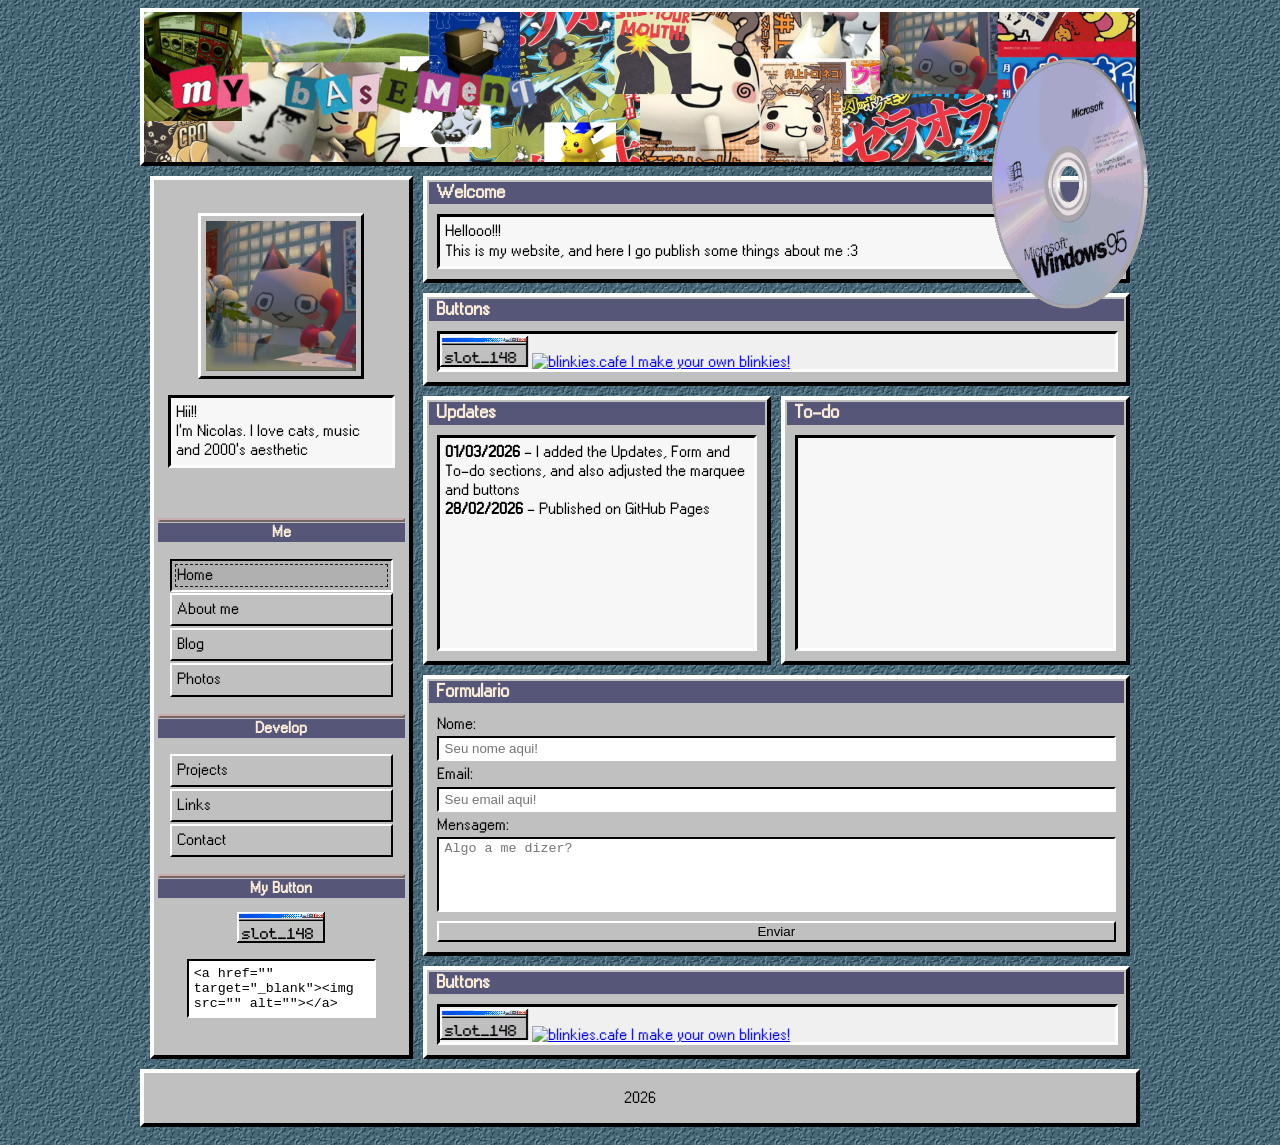
==== index.html @ c464963e ""fix audio"" ====
<!DOCTYPE html>
<html lang="en">
<head>
    <meta charset="UTF-8">
    <meta name="viewport" content="width=device-width, initial-scale=1.0">
    <link rel="stylesheet" href="css/normalize.css">
    <link rel="stylesheet" href="css/style.css">
    <title>My Basement</title>
</head>
<body>
    <audio autoplay="true" loop  id="my_audio">
        <source src="assets/sounds/Local Forecast - Elevator.mp3" type="audio/mpeg">
    </audio>
    <audio autoplay="true" loop id="my_audio_2">
        <source src="assets/sounds/freesound_community-old_computer-32052.mp3" type="audio/mpeg">
    </audio>
    <div class="painel">
        <img src="assets/imgs/cd-windows.gif" alt="" style="width: 250px; right: 85px; top: 50px">
    </div>
    <div class="container">
        <header></header>
        <div class="main-container">
            <aside class="sidebar">
                <div class="img-container">
                    <img src="assets/imgs/me.jpeg">
                    <p>Hii!!<br> I'm Nicolas. I love cats, music and 2000's aesthetic</p>
                </div>
                <nav>
                    <hr class="divider">
                    <h4>Me</h4>
                    <ul>
                        <li class="active">Home</li>
                        <li>About me</li>
                        <li>Blog</li>
                        <li>Photos</li>
                    </ul>
                    <hr class="divider">
                    <h4>Develop</h4>
                    <ul>
                        <li>Projects</li>
                        <li>Links</li>
                        <li>Contact</li>
                    </ul>
                    <hr class="divider">
                    <h4>My Button</h4>
                    <div class="button-container">
                        <a href="">
                            <img src="assets/imgs/my_button2.png" alt="my-button" href>
                        </a>
                        <textarea rows="3" style="outline: none;" readonly><a href="" target="_blank"><img src="" alt=""></a></textarea>
                    </div>
                    
                </nav>
            </aside>
            <main>
                <div class="box">
                    <h3>Welcome</h3>
                    <p>Hellooo!!! <br>This is my website, and here I go publish some things about me :3</p>
                </div>
                <div class="box">
                    <h3>Buttons</h3>
                    <div class="marquee">
                        <div class="track">
                            <img src="assets/imgs/my_button2.png" alt="">
                            <a href='https://blinkies.cafe' target='_blank'><img src='https://blinkies.cafe/b/display/blinkiesCafe-badge.gif' alt='blinkies.cafe | make your own blinkies!'></a>
                            <!-- <a href="https://atabook.org"><img src="assets/imgs/img.gif" alt=""></a> -->
                        </div>
                    </div>
                </div>
                
                <div class="column-container">
                    <div class="box">
                        <h3>Updates</h3>
                        <p class="paragraph-updates">
                            <b>01/03/2026</b> - I added the Updates, Form and To-do sections, and also adjusted the marquee and buttons<br>
                            <b>28/02/2026</b> - Published on GitHub Pages
                        </p>
                    </div>
                    <div class="box">
                        <h3>To-do</h3>
                        <p class="paragraph-updates">
                            
                        </p>
                    </div>
                </div>
                
                <div class="box">
                    <h3>Formulario</h3>
                    <form action="https://formsubmit.co/90d17c05750c8ff97c90acd4b700910f" method="post">
                        <label for="nome">Nome:</label><br>
                        <input type="text" name="nome" placeholder="Seu nome aqui!" id="nome" required="">
                        <br>
                        <label for="email">Email:</label><br>
                        <input type="email" name="email" id="email" placeholder="Seu email aqui!" required="">
                        <br>
                        <label for="mensagem">Mensagem:</label><br>
                        <textarea name="msg" id="mensagem" placeholder="Algo a me dizer?" required=""></textarea><br>
                        <button type="submit">Enviar</button>
                        <input type="hidden" name="_subject" value="Novo envio!">
                        <input type="hidden" name="_template" value="basic">
                        <input type="hidden" name="_autoresponse" value="Obrigado por entrar em contato! Retornarei assim que possivel">
                        <input type="text" name="_honey" style="display:none">
                        <input type="hidden" name="_next" value="https://slot148.github.io/_portifolio/status_pages/thanks.html">
                    </form>
                </div>

                <div class="box">
                    <h3>Buttons</h3>
                    <div class="marquee">
                        <div class="track">
                            <img src="assets/imgs/my_button2.png" alt="">
                            <a href='https://blinkies.cafe' target='_blank'><img src='https://blinkies.cafe/b/display/blinkiesCafe-badge.gif' alt='blinkies.cafe | make your own blinkies!'></a>
                            <!-- <a href="https://atabook.org"><img src="assets/imgs/img.gif" alt=""></a> -->
                        </div>
                    </div>
                </div>
                
            </main>
        </div>
        <footer>2026</footer>
        <audio preload="auto" id="my_audio_3">
            <source src="assets/sounds/soundreality-mouse-click-sfx-478755.mp3" type="audio/mpeg">
        </audio>
    </div>
</body>
<script src="js/main.js"></script>
</html>
---- css/style.css ----
:root{
    --padding: 14px;
    --margin: 10px;
    --sidebar-width: 350px;
    --page-width: 1000px;
    --header-height: 150px;
    --font-size: 16px;
    --lineheight: 1.2;
    --border: 4px solid;
    --border-active:  rgb(255,255,255) rgb(0,0,0) rgb(0,0,0) rgb(255,255,255);
    --border-inactive: rgb(0,0,0) rgb(255,255,255) rgb(255,255,255) rgb(0,0,0);
    --color-1: #c0c0c0;
    --color-2: #b0b0b0;
    --color-3: #f0f0f0;
    --color-4: #faebd7;
    --color-5: #565679;
}

@font-face {
    font-family: "w95fa";
    src: url("../assets/fonts/w95fa.woff2") format("woff2");
    font-weight: normal;
    font-style: normal;
    font-display: swap; /* Melhora performance */
}

body{
    font-size: var(--font-size);
    font-family: w95fa;
    overflow-x: hidden;
    display: flex;
    justify-content: center;
    line-height: var(--lineheight);
    background: url("../assets/imgs/1-h.gif");
    position: relative;
}

header{
    border: var(--border);
    border-color: var(--border-active);
    display: flex;
    justify-content: center;
    height: var(--header-height);
    background-image: url('../assets/imgs/header2.png');
    background-size: cover;
    background-position: center;
}

.container{
    width: var(--page-width);
}

.main-container{
    display: flex;
}

main{
    width: 100%;
    margin-top: var(--margin);
}

main > .box:last-child{
    margin-bottom: 0;
}

.sidebar{
    border: var(--border);
    border-color: var(--border-active);
    width: var(--sidebar-width);
    display: flex;
    flex-direction: column;
    justify-content: space-evenly;
    text-align: center;
    margin: var(--margin) 0 0 var(--margin);
    background-color: #c0c0c0;
}

.sidebar ul{
    list-style: none;
    padding: var(--padding);
    margin: 0;
    text-align: left;
}

.sidebar h4{
    margin: 0 4px;
    background-color: var(--color-5);
    color: var(--color-4);
}

.sidebar li{
    border: 2px solid;
    border-color: var(--border-active);
    padding: 5px;
    margin: 2px;
    cursor: pointer;
}

.sidebar li:active{
    border-color: var(--border-inactive);
    background-color: #b0b0b0;
    transform: translateY(1px);
    outline: 1px dashed #1d1c1c;
    outline-offset: -6px;
}

.sidebar li.active{
    border-color: var(--border-inactive);
    background-color: #b0b0b0;
    transform: translateY(1px);
    outline: 1px dashed #1d1c1c;
    outline-offset: -6px;
    cursor: default;
}

.img-container{
    display: flex;
    align-items: center;
    justify-content: center;
    flex-direction: column;
    padding: var(--padding);
}

.img-container>img{
    width: 150px;
    height: 150px;
    border: 3px solid;
    border-color: var(--border-active);
    padding: 5px;
}

.img-container>p, .box > p{
    border: 3px solid;
    border-color: var(--border-inactive);
    background-color: #f8f7f7;
    text-align: left;
    padding: 5px;
}

.box{
    border: 4px solid;
    border-color: var(--border-active);
    background-color: #c0c0c0;
    margin: 0 var(--margin) var(--margin) var(--margin);
}

.box > h3{
    background-color: var(--color-5);
    color: var(--color-4);
    margin: 2px;
    padding: 0 7px;
}

.box > p{
    margin: var(--margin);
}

form * {
    box-sizing: border-box; /* Padrão para todos elementos */
}

.box > form{
    box-sizing: border-box;
    margin: 0 var(--margin) 0 0;
    padding: var(--margin);
    width: 100%;
}

.box > form input, .box > form > textarea {
    outline: none;
    height: 25px;
    width: 100%;
    border: 2px solid;
    border-color: var(--border-inactive);
    margin: 2px 0 4px 0;
    padding: 2px 6px;
}

.box > form > textarea {
    height: 75px;
    resize: none;
}

.box > form > button{
    width: 100%;
    border: 2px solid;
    border-color: var(--border-active);
    background-color: var(--color-1);
}

.box > form > button:active{
    border-color: var(--border-inactive);
    background-color: var(--color-2);
    transform: translateY(2px);
}

footer{
    display: flex;
    background-color: #c0c0c0;
    border: 4px solid;
    border-color: var(--border-active);
    margin: var(--margin) 0;
    height: 50px;
    align-items: center;
    justify-content: center;
    flex-direction: column;
}

.divider{
    border: 2px;
    border-style: outset;
    border-color: rgb(201, 172, 172);
    margin: 1px 4px;
}

.button-container{
    padding: var(--padding);
}

.button-container img{
    padding-bottom: var(--margin);
}

.button-container textarea{
    border: 2px solid;
    border-color: var(--border-inactive);
    resize: none;
    padding: 5px;
}

.marquee {
    position: relative;
    width: 96.5%;
    height: 35px;
    overflow: hidden;
    border: 3px solid;
    border-color: var(--border-inactive);
    margin: var(--margin);
    background-color: var(--color-3);
}

.track {
    width: 100%;
    position: absolute;
    will-change: transform;
    white-space: nowrap;
    animation: 10s linear 0s infinite normal none running marquee;
}

.track:hover{
    animation-play-state: paused;
}

.track img{
    transform: translateY(2px);
}

@keyframes marquee{
    0% {
        transform: translateX(100%);
    }
    100% {
        transform: translateX(-100%);
    }
}

.column-container{
    display: flex;
    flex-direction: row;
}
.column-container > .box{
    width: 100%;
    margin-top: 0;
}

.column-container > .box:first-child{
    margin-right: 0;
}

.paragraph-updates{
    height: 200px;
    overflow-y: auto;
}

/* painel que fica sobre o principal para fazer colagens */
.painel{
    pointer-events: none;
    position: absolute;
    width: 100vw;
    height: 100vh;
}

.painel>img{
    position: absolute;
}
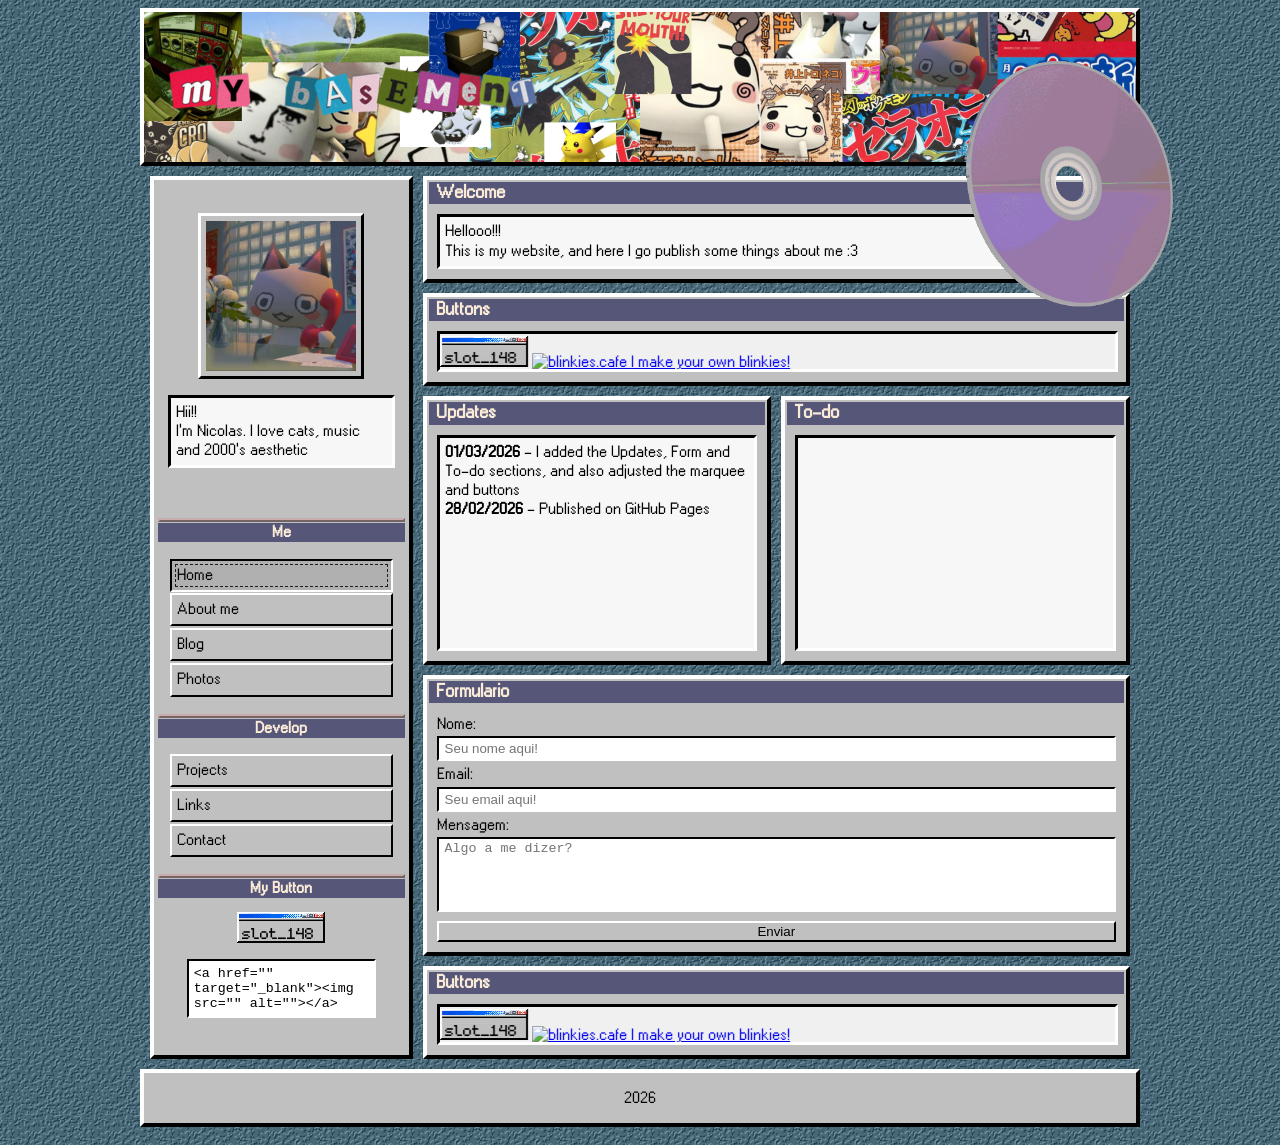
==== commit b603904c: "fix" ====
--- a/index.html
+++ b/index.html
@@ -8,6 +8,9 @@
     <title>My Basement</title>
 </head>
 <body>
+    <audio preload="auto" id="my_audio_3">
+        <source src="assets/sounds/soundreality-mouse-click-sfx-478755.mp3" type="audio/mpeg">
+    </audio>
     <audio autoplay="true" loop  id="my_audio">
         <source src="assets/sounds/Local Forecast - Elevator.mp3" type="audio/mpeg">
     </audio>
@@ -118,9 +121,6 @@
             </main>
         </div>
         <footer>2026</footer>
-        <audio preload="auto" id="my_audio_3">
-            <source src="assets/sounds/soundreality-mouse-click-sfx-478755.mp3" type="audio/mpeg">
-        </audio>
     </div>
 </body>
 <script src="js/main.js"></script>
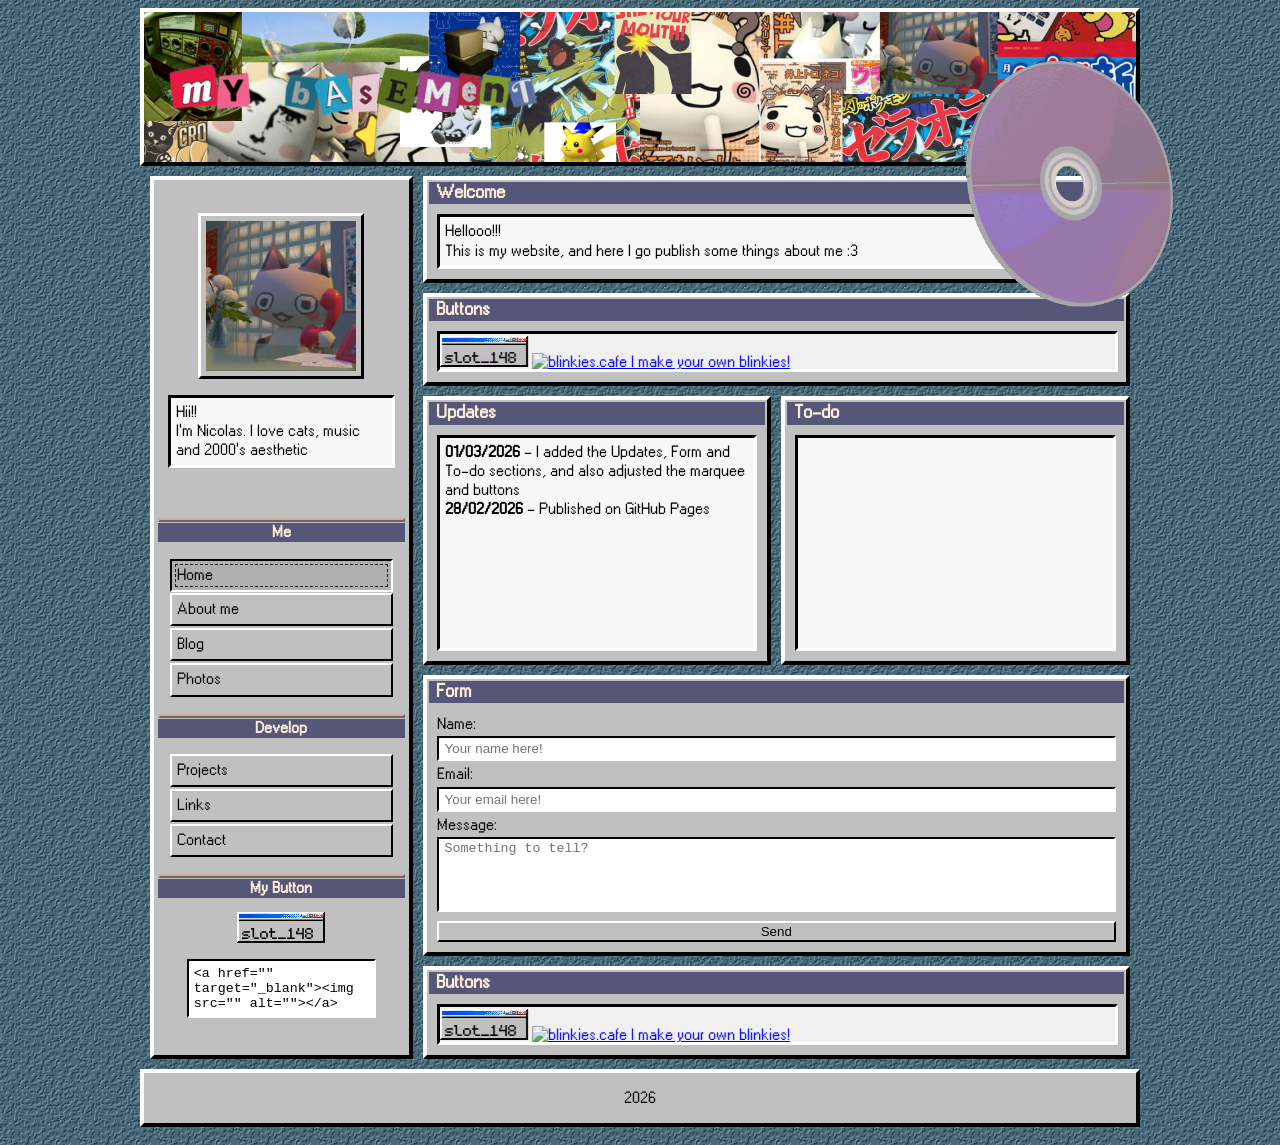
==== commit 4299dd2d: "js update" ====
--- a/index.html
+++ b/index.html
@@ -88,17 +88,17 @@
                 </div>
                 
                 <div class="box">
-                    <h3>Formulario</h3>
+                    <h3>Form</h3>
                     <form action="https://formsubmit.co/90d17c05750c8ff97c90acd4b700910f" method="post">
-                        <label for="nome">Nome:</label><br>
-                        <input type="text" name="nome" placeholder="Seu nome aqui!" id="nome" required="">
+                        <label for="nome">Name:</label><br>
+                        <input type="text" name="nome" placeholder="Your name here!" id="nome" required="">
                         <br>
                         <label for="email">Email:</label><br>
-                        <input type="email" name="email" id="email" placeholder="Seu email aqui!" required="">
+                        <input type="email" name="email" id="email" placeholder="Your email here!" required="">
                         <br>
-                        <label for="mensagem">Mensagem:</label><br>
-                        <textarea name="msg" id="mensagem" placeholder="Algo a me dizer?" required=""></textarea><br>
-                        <button type="submit">Enviar</button>
+                        <label for="mensagem">Message:</label><br>
+                        <textarea name="msg" id="mensagem" placeholder="Something to tell?" required=""></textarea><br>
+                        <button type="submit">Send</button>
                         <input type="hidden" name="_subject" value="Novo envio!">
                         <input type="hidden" name="_template" value="basic">
                         <input type="hidden" name="_autoresponse" value="Obrigado por entrar em contato! Retornarei assim que possivel">
--- a/css/style.css
+++ b/css/style.css
@@ -21,7 +21,7 @@
     src: url("../assets/fonts/w95fa.woff2") format("woff2");
     font-weight: normal;
     font-style: normal;
-    font-display: swap; /* Melhora performance */
+    font-display: swap;
 }
 
 body{
@@ -156,7 +156,7 @@
 }
 
 form * {
-    box-sizing: border-box; /* Padrão para todos elementos */
+    box-sizing: border-box;
 }
 
 .box > form{
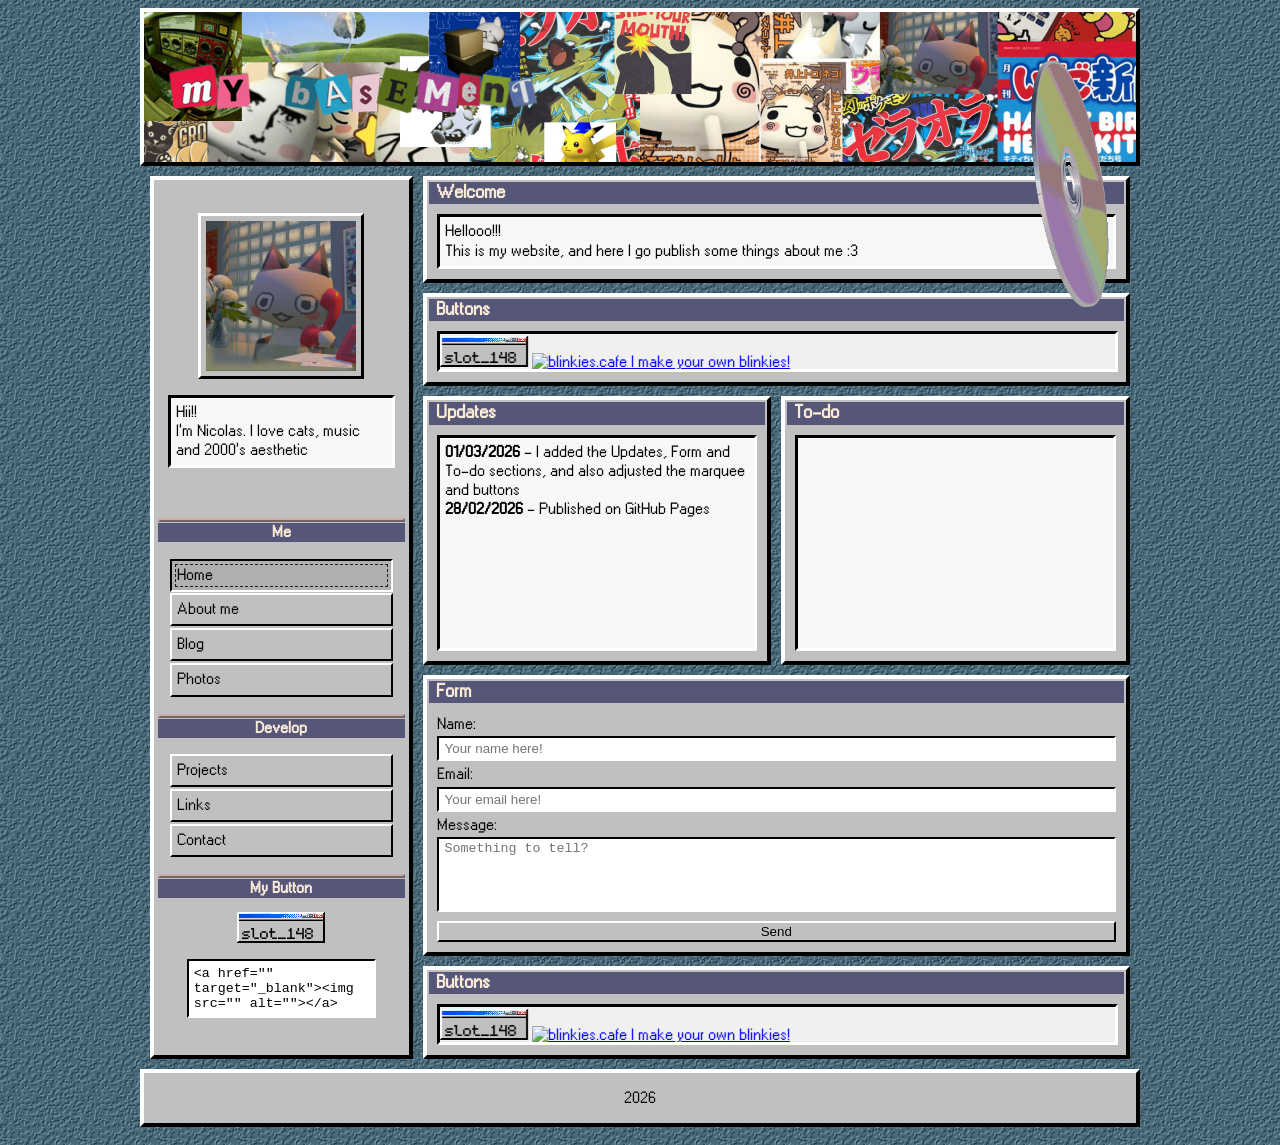
==== commit 12b97625: "update js" ====
--- a/index.html
+++ b/index.html
@@ -20,6 +20,7 @@
     <div class="painel">
         <img src="assets/imgs/cd-windows.gif" alt="" style="width: 250px; right: 85px; top: 50px">
     </div>
+
     <div class="container">
         <header></header>
         <div class="main-container">
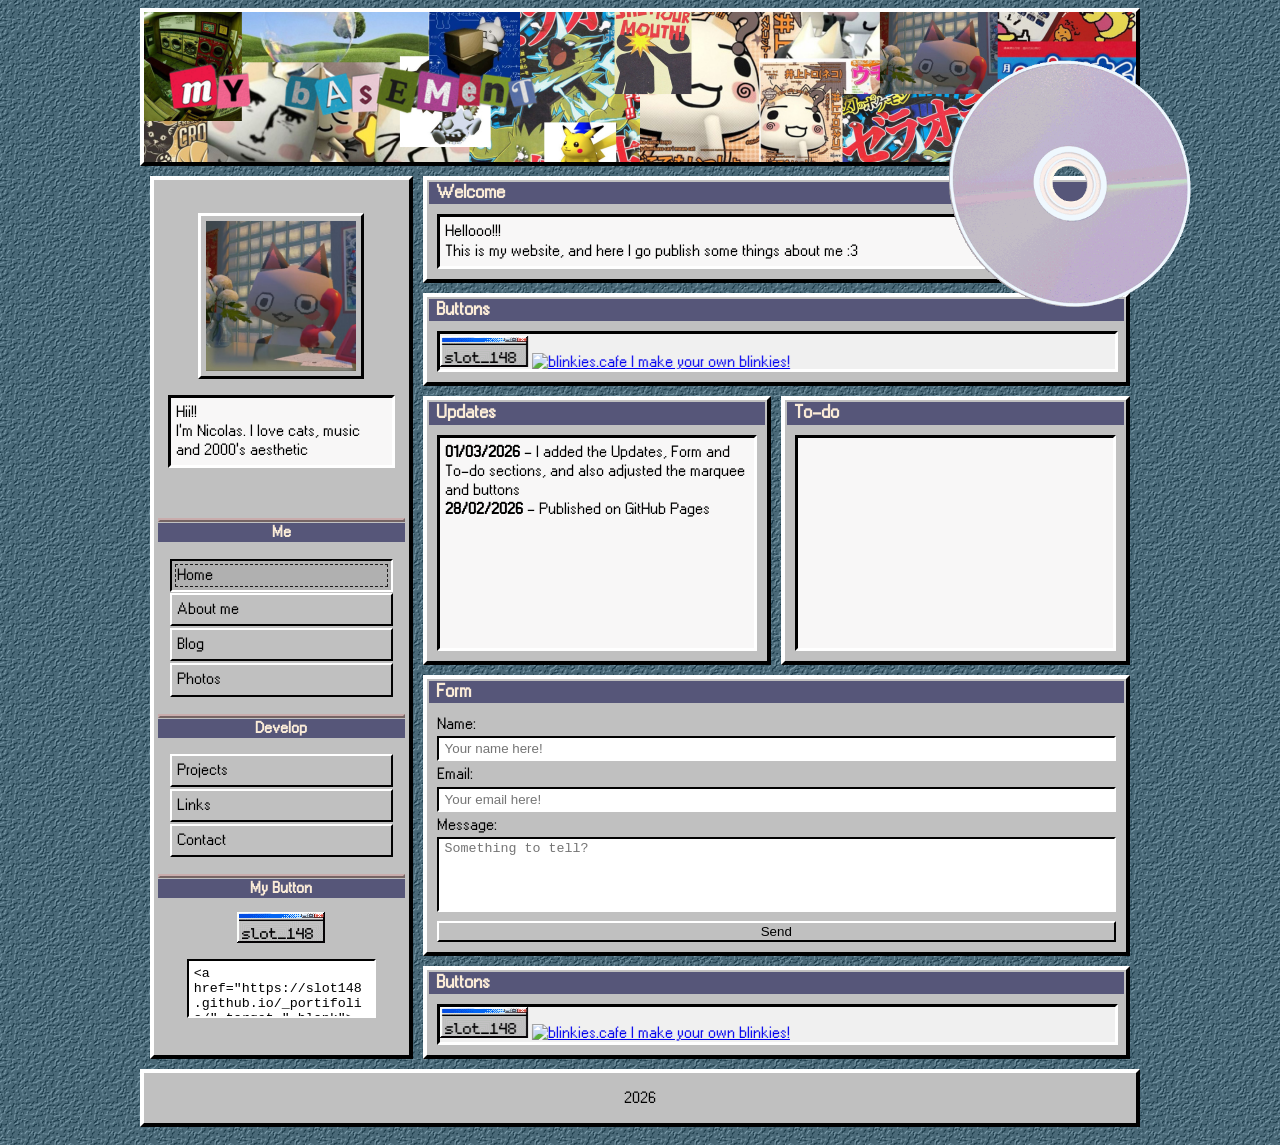
==== commit 9e3dc92b: "reverse marquee" ====
--- a/index.html
+++ b/index.html
@@ -51,7 +51,7 @@
                         <a href="">
                             <img src="assets/imgs/my_button2.png" alt="my-button" href>
                         </a>
-                        <textarea rows="3" style="outline: none;" readonly><a href="" target="_blank"><img src="" alt=""></a></textarea>
+                        <textarea rows="3" style="outline: none;" readonly><a href="https://slot148.github.io/_portifolio/" target="_blank"><img src="https://raw.githubusercontent.com/Slot148/_portifolio/refs/heads/main/assets/imgs/my_button2.png" alt="slot148-button"></a></textarea>
                     </div>
                     
                 </nav>
@@ -111,7 +111,7 @@
                 <div class="box">
                     <h3>Buttons</h3>
                     <div class="marquee">
-                        <div class="track">
+                        <div class="track-reverse">
                             <img src="assets/imgs/my_button2.png" alt="">
                             <a href='https://blinkies.cafe' target='_blank'><img src='https://blinkies.cafe/b/display/blinkiesCafe-badge.gif' alt='blinkies.cafe | make your own blinkies!'></a>
                             <!-- <a href="https://atabook.org"><img src="assets/imgs/img.gif" alt=""></a> -->
--- a/css/style.css
+++ b/css/style.css
@@ -247,6 +247,14 @@
     animation: 10s linear 0s infinite normal none running marquee;
 }
 
+.track-reverse {
+    width: 100%;
+    position: absolute;
+    will-change: transform;
+    white-space: nowrap;
+    animation: 10s linear 0s infinite normal none running marquee-reverse;
+}
+
 .track:hover{
     animation-play-state: paused;
 }
@@ -264,6 +272,16 @@
     }
 }
 
+@keyframes marquee-reverse{
+    0% {
+        transform: translateX(-100%);
+    }
+    100% {
+        transform: translateX(100%);
+    }
+}
+
+
 .column-container{
     display: flex;
     flex-direction: row;
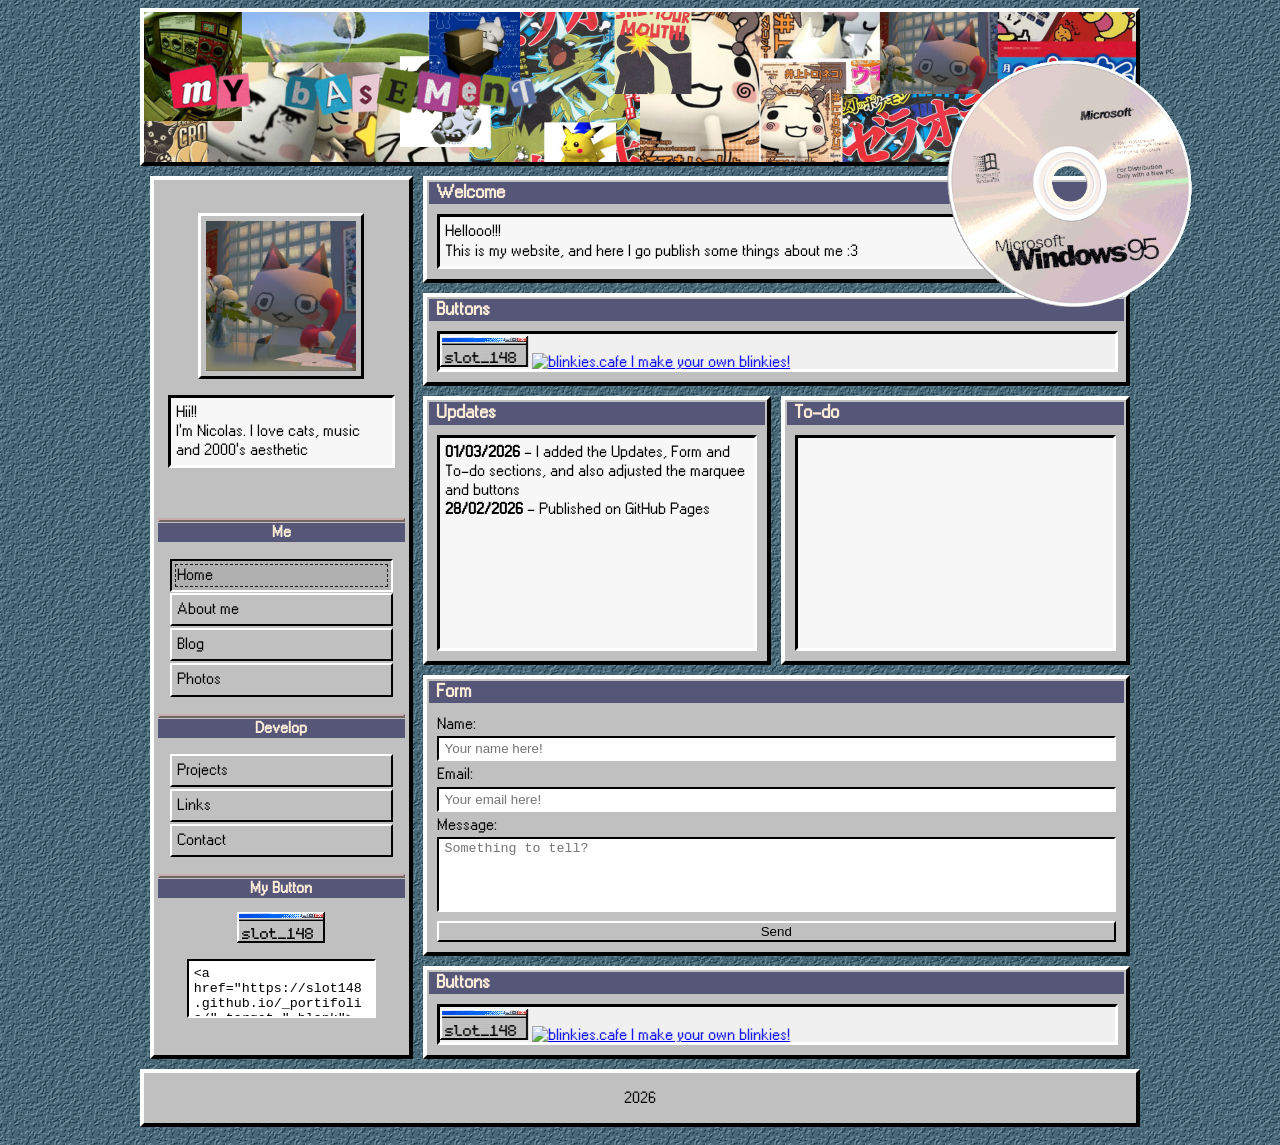
==== commit 6c2dc917: "reverse marquee" ====
--- a/index.html
+++ b/index.html
@@ -111,7 +111,7 @@
                 <div class="box">
                     <h3>Buttons</h3>
                     <div class="marquee">
-                        <div class="track-reverse">
+                        <div class="track">
                             <img src="assets/imgs/my_button2.png" alt="">
                             <a href='https://blinkies.cafe' target='_blank'><img src='https://blinkies.cafe/b/display/blinkiesCafe-badge.gif' alt='blinkies.cafe | make your own blinkies!'></a>
                             <!-- <a href="https://atabook.org"><img src="assets/imgs/img.gif" alt=""></a> -->
--- a/css/style.css
+++ b/css/style.css
@@ -247,14 +247,6 @@
     animation: 10s linear 0s infinite normal none running marquee;
 }
 
-.track-reverse {
-    width: 100%;
-    position: absolute;
-    will-change: transform;
-    white-space: nowrap;
-    animation: 10s linear 0s infinite normal none running marquee-reverse;
-}
-
 .track:hover{
     animation-play-state: paused;
 }
@@ -272,16 +264,6 @@
     }
 }
 
-@keyframes marquee-reverse{
-    0% {
-        transform: translateX(-100%);
-    }
-    100% {
-        transform: translateX(100%);
-    }
-}
-
-
 .column-container{
     display: flex;
     flex-direction: row;
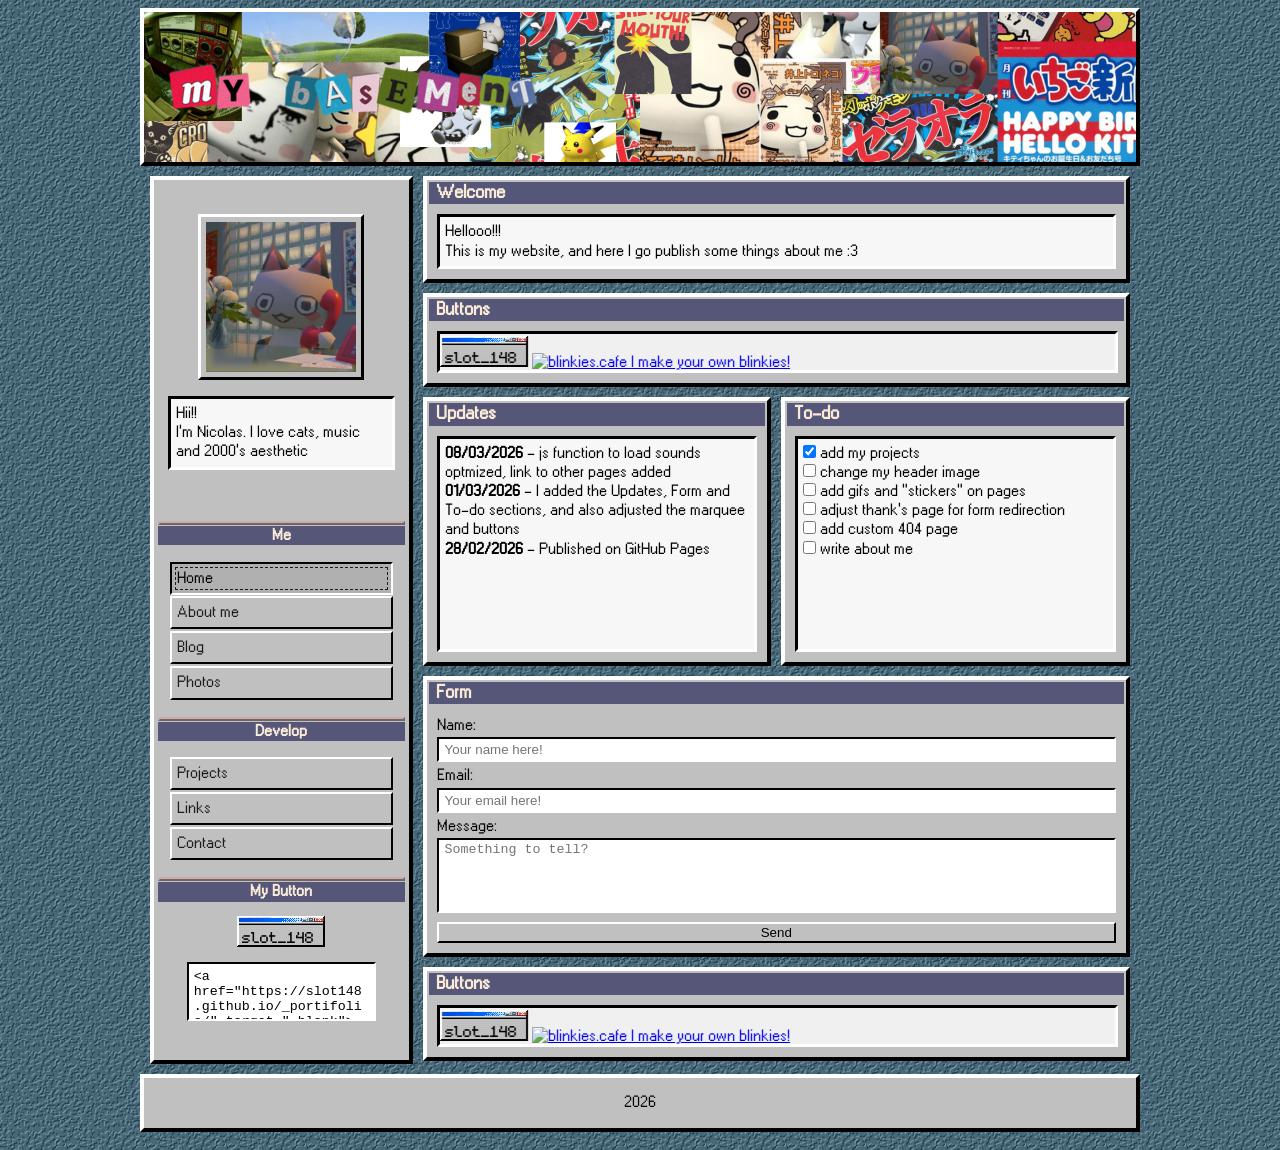
==== commit fdfe2ed3: "fix: consertando varias coisas" ====
--- a/index.html
+++ b/index.html
@@ -11,6 +11,9 @@
     <audio preload="auto" id="my_audio_3">
         <source src="assets/sounds/soundreality-mouse-click-sfx-478755.mp3" type="audio/mpeg">
     </audio>
+    <audio preload="auto" id="my_audio_4">
+        <source src="assets/sounds/internet.mp3" type="audio/mpeg">
+    </audio>
     <audio autoplay="true" loop  id="my_audio">
         <source src="assets/sounds/Local Forecast - Elevator.mp3" type="audio/mpeg">
     </audio>
@@ -18,7 +21,7 @@
         <source src="assets/sounds/freesound_community-old_computer-32052.mp3" type="audio/mpeg">
     </audio>
     <div class="painel">
-        <img src="assets/imgs/cd-windows.gif" alt="" style="width: 250px; right: 85px; top: 50px">
+        <!-- <img src="assets/imgs/cd-windows.gif" alt="" style="width: 250px; right: 85px; top: 50px"> -->
     </div>
 
     <div class="container">
@@ -29,21 +32,21 @@
                     <img src="assets/imgs/me.jpeg">
                     <p>Hii!!<br> I'm Nicolas. I love cats, music and 2000's aesthetic</p>
                 </div>
-                <nav>
+                <nav id="sidefunction">
                     <hr class="divider">
                     <h4>Me</h4>
                     <ul>
                         <li class="active">Home</li>
-                        <li>About me</li>
-                        <li>Blog</li>
-                        <li>Photos</li>
+                        <li><a href="./pages/about-me.html">About me</a></li>
+                        <li><a href="./pages/blog.html">Blog</a></li>
+                        <li><a href="./pages/photos.html">Photos</a></li>
                     </ul>
                     <hr class="divider">
                     <h4>Develop</h4>
                     <ul>
-                        <li>Projects</li>
-                        <li>Links</li>
-                        <li>Contact</li>
+                        <li><a href="./pages/projects.html">Projects</a></li>
+                        <li><a href="./pages/links.html">Links</a></li>
+                        <li><a href="./pages/contact.html">Contact</a></li>
                     </ul>
                     <hr class="divider">
                     <h4>My Button</h4>
@@ -75,16 +78,16 @@
                 <div class="column-container">
                     <div class="box">
                         <h3>Updates</h3>
-                        <p class="paragraph-updates">
-                            <b>01/03/2026</b> - I added the Updates, Form and To-do sections, and also adjusted the marquee and buttons<br>
-                            <b>28/02/2026</b> - Published on GitHub Pages
+                        <p class="paragraph-updates" id="update-list">
+                            <!-- <b>01/03/2026</b> - I added the Updates, Form and To-do sections, and also adjusted the marquee and buttons<br>
+                            <b>28/02/2026</b> - Published on GitHub Pages -->
                         </p>
                     </div>
                     <div class="box">
                         <h3>To-do</h3>
-                        <p class="paragraph-updates">
+                        <div class="paragraph-updates" id="todo-list">
                             
-                        </p>
+                        </div>
                     </div>
                 </div>
                 
@@ -124,5 +127,5 @@
         <footer>2026</footer>
     </div>
 </body>
-<script src="js/main.js"></script>
+<script type="module" src="/js/index.js"></script>
 </html>
--- a/css/style.css
+++ b/css/style.css
@@ -57,6 +57,9 @@
 main{
     width: 100%;
     margin-top: var(--margin);
+    display: flex;
+    flex-direction: column;
+    min-height: 880px;
 }
 
 main > .box:last-child{
@@ -73,6 +76,7 @@
     text-align: center;
     margin: var(--margin) 0 0 var(--margin);
     background-color: #c0c0c0;
+    height: 880px;
 }
 
 .sidebar ul{
@@ -96,7 +100,7 @@
     cursor: pointer;
 }
 
-.sidebar li:active{
+.sidebar li:active, .project-element:active{
     border-color: var(--border-inactive);
     background-color: #b0b0b0;
     transform: translateY(1px);
@@ -129,7 +133,7 @@
     padding: 5px;
 }
 
-.img-container>p, .box > p{
+.img-container>p, .box > p, .box>#todo-list, #projects-list > #container-projects{
     border: 3px solid;
     border-color: var(--border-inactive);
     background-color: #f8f7f7;
@@ -151,7 +155,7 @@
     padding: 0 7px;
 }
 
-.box > p{
+.box > p, .box #todo-list, #projects-list div{
     margin: var(--margin);
 }
 
@@ -231,7 +235,7 @@
 .marquee {
     position: relative;
     width: 96.5%;
-    height: 35px;
+    height: 36px;
     overflow: hidden;
     border: 3px solid;
     border-color: var(--border-inactive);
@@ -282,6 +286,109 @@
     overflow-y: auto;
 }
 
+
+.sidebar li>a{
+    color:#1d1c1c;
+    text-decoration: none;
+    display: block;
+}
+
+#projects-list{
+    height: 880px;
+    display: flex;
+    flex-direction: column;
+}
+
+#projects-list > #container-projects{
+    padding: 0;
+    overflow-y: auto;
+    overscroll-behavior: contain;
+    background-color: var(--color-4);
+    flex: 1;
+}
+
+::-webkit-scrollbar-thumb, ::-webkit-scrollbar-button{
+    width: 15px;
+    background-color: var(--color-2);
+    border: 2px solid;
+    border-color: var(--border-active);
+}
+
+::-webkit-scrollbar-button:active{
+    background-color: var(--color-2);
+    border-color: var(--border-inactive);
+}
+
+::-webkit-scrollbar-button:start:increment,
+::-webkit-scrollbar-button:end:decrement {
+    display: none;
+}
+
+::-webkit-scrollbar-button:single-button:vertical:decrement {
+    background-image: url("data:image/svg+xml;utf8,<svg xmlns='http://www.w3.org/2000/svg' viewBox='0 0 10 5' width='6' height='6'><polygon points='5,0 10,5 0,5' fill='black'/></svg>");
+    background-repeat: no-repeat;
+    background-position: center;
+}
+
+::-webkit-scrollbar-button:single-button:vertical:increment {
+    background-image: url("data:image/svg+xml;utf8,<svg xmlns='http://www.w3.org/2000/svg' viewBox='0 0 10 5' width='6' height='6'><polygon points='5,5 10,0 0,0' fill='black'/></svg>");
+    background-repeat: no-repeat;
+    background-position: center;
+}
+
+::-webkit-scrollbar{
+    width: 15px;
+    height: auto;
+    background: conic-gradient(
+    var(--color-1) 0deg 90deg,
+    #fff 90deg 180deg,
+    var(--color-1) 180deg 270deg,
+    #fff 270deg 360deg
+  );
+  background-size: 2px 2px;
+  border-left: 2px solid black;
+}
+
+::-webkit-scrollbar-track {
+  border-radius: 10px;
+}
+
+::-webkit-scrollbar-corner {
+  background: var(--color-2);
+  width: 15px;
+  height: 15px;
+  border: 2px solid;
+  border-color: var(--border-inactive);
+}
+
+.project-element{
+    border: 2px solid;
+    background-color: var(--color-1);
+    border-color: var(--border-active);
+    margin: 1px !important;
+    padding: 2px 10px;
+    display: flex;
+    align-items: center;
+    flex-direction: row;
+    min-height: 35px;
+}
+
+.project-element a{
+    text-decoration: none;
+    color: #565679;
+    width: 100%;
+}
+.project-element a:visited{
+    text-decoration: none;
+    color: #796356;
+}
+
+.project-element a > *{
+    box-sizing: border-box;
+    padding: 5px;
+    margin: 0;
+}
+
 /* painel que fica sobre o principal para fazer colagens */
 .painel{
     pointer-events: none;
